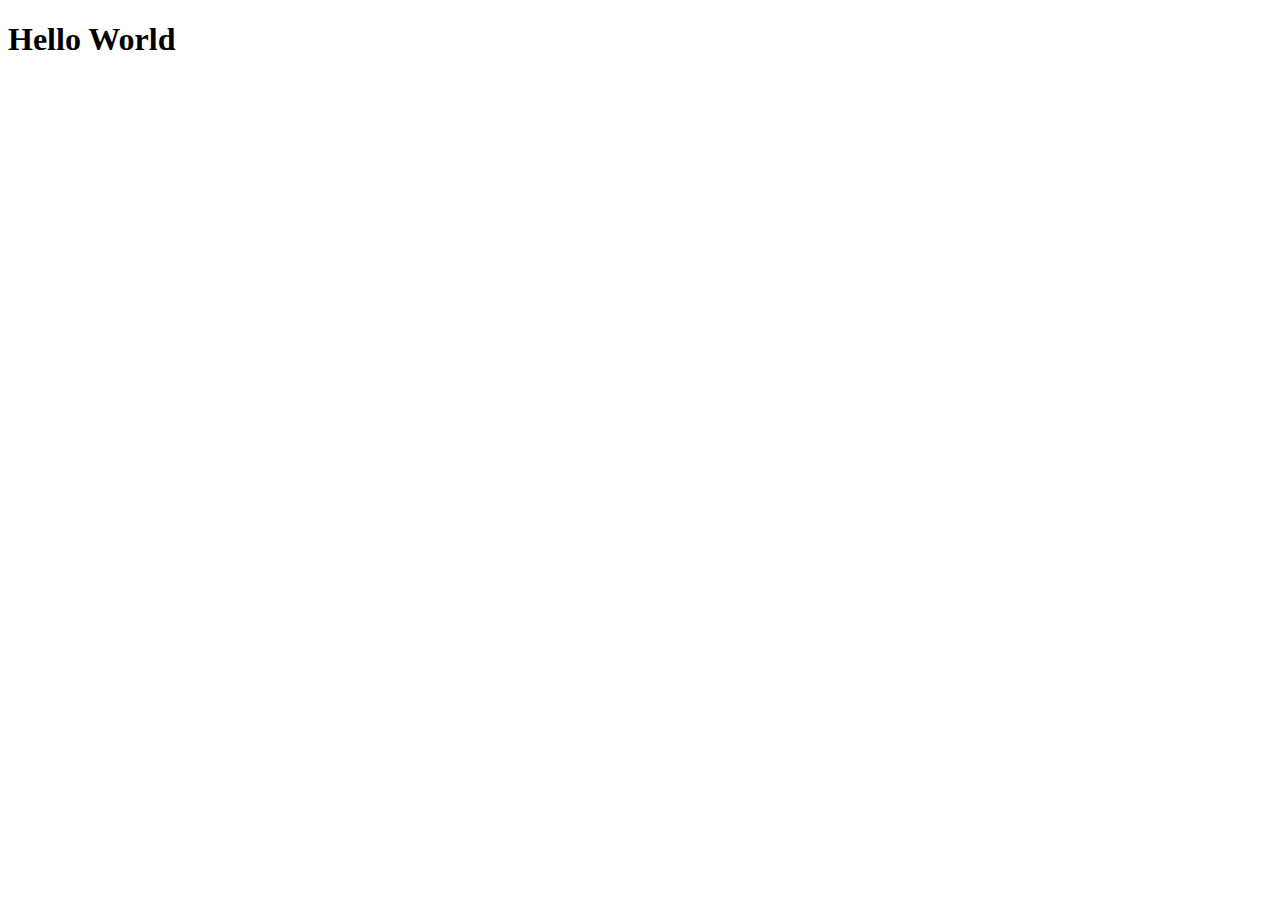
==== index.html @ a38df8ac "index file" ====
<!DOCTYPE html>
<html lang="en">
<head>
    <meta charset="UTF-8">
    <meta name="viewport" content="width=device-width, initial-scale=1.0">
    <title>Personal Profile</title>
</head>
<body>
    <head>
        <h1>Hello World</h1>
    </head>
</body>
</html>
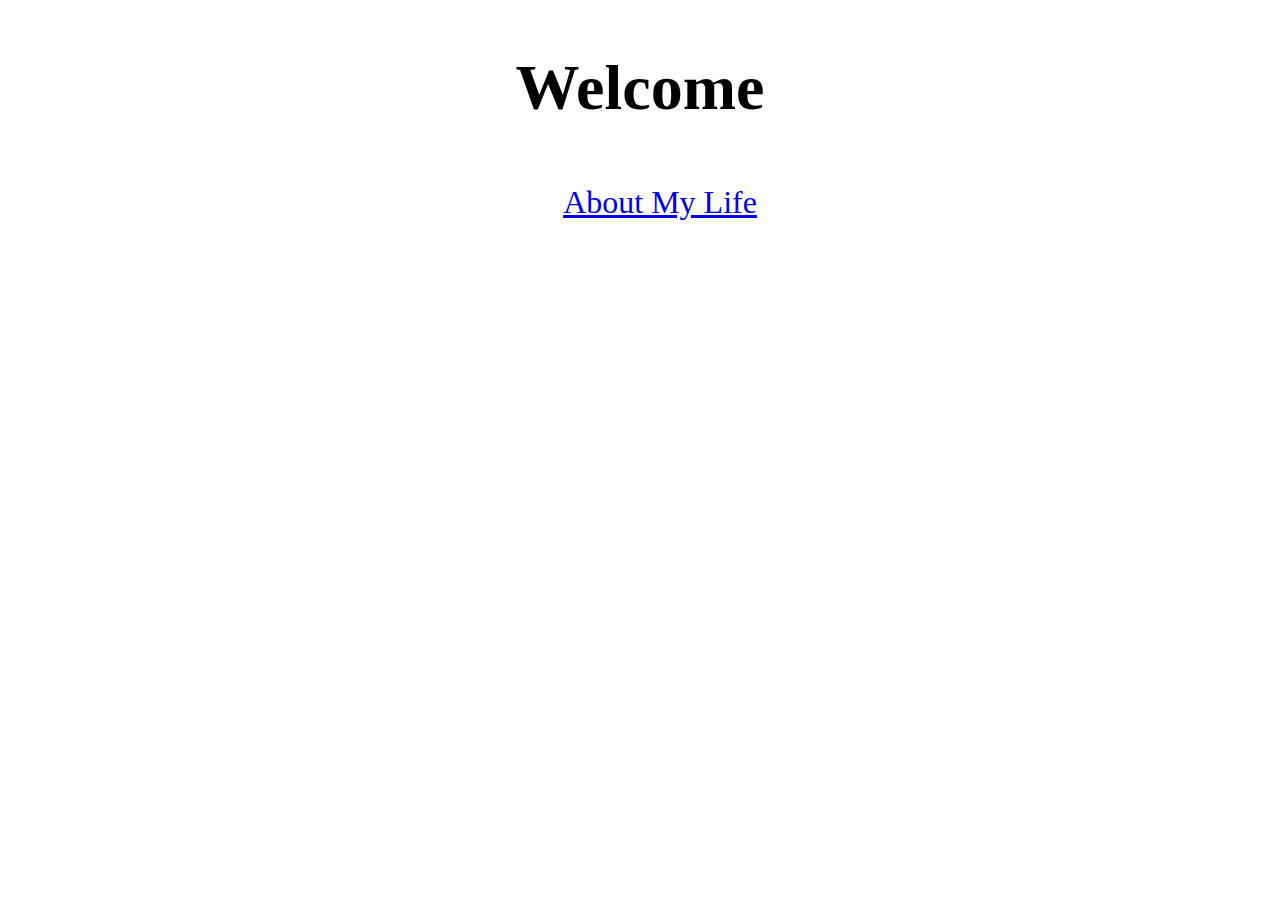
==== commit 5198aa51: "adjust page layout, link life page" ====
--- a/index.html
+++ b/index.html
@@ -4,10 +4,18 @@
     <meta charset="UTF-8">
     <meta name="viewport" content="width=device-width, initial-scale=1.0">
     <title>Personal Profile</title>
+    <link rel="stylesheet" href="index.css">
 </head>
 <body>
-    <head>
-        <h1>Hello World</h1>
-    </head>
+    <header>
+        <h1>Welcome</h1>
+    </header>
+    <section class="links">
+        <nav>
+            <ul>
+                <li><a href="life.html">About My Life</a></li>
+            </ul>
+        </nav>
+    </section>
 </body>
 </html>--- a/index.css
+++ b/index.css
@@ -0,0 +1,11 @@
+header {
+    display: flex;
+    justify-content: center;
+    font-size: xx-large;
+}
+
+li {
+    display: flex;
+    justify-content: center;
+    font-size: xx-large;
+}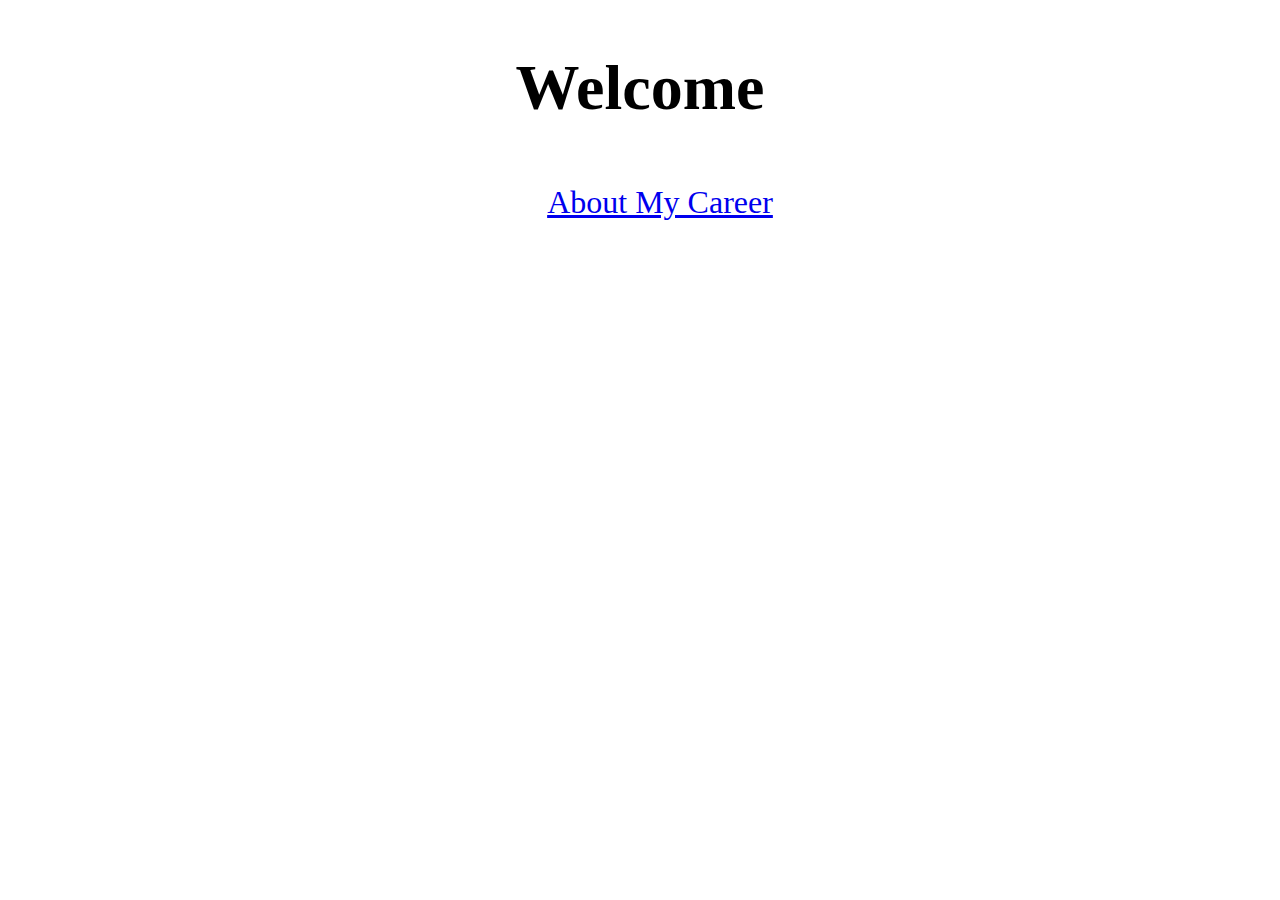
==== commit 299e7a77: "career page, add image" ====
--- a/index.html
+++ b/index.html
@@ -13,7 +13,7 @@
     <section class="links">
         <nav>
             <ul>
-                <li><a href="life.html">About My Life</a></li>
+                <li><a href="career.html">About My Career</a></li>
             </ul>
         </nav>
     </section>
